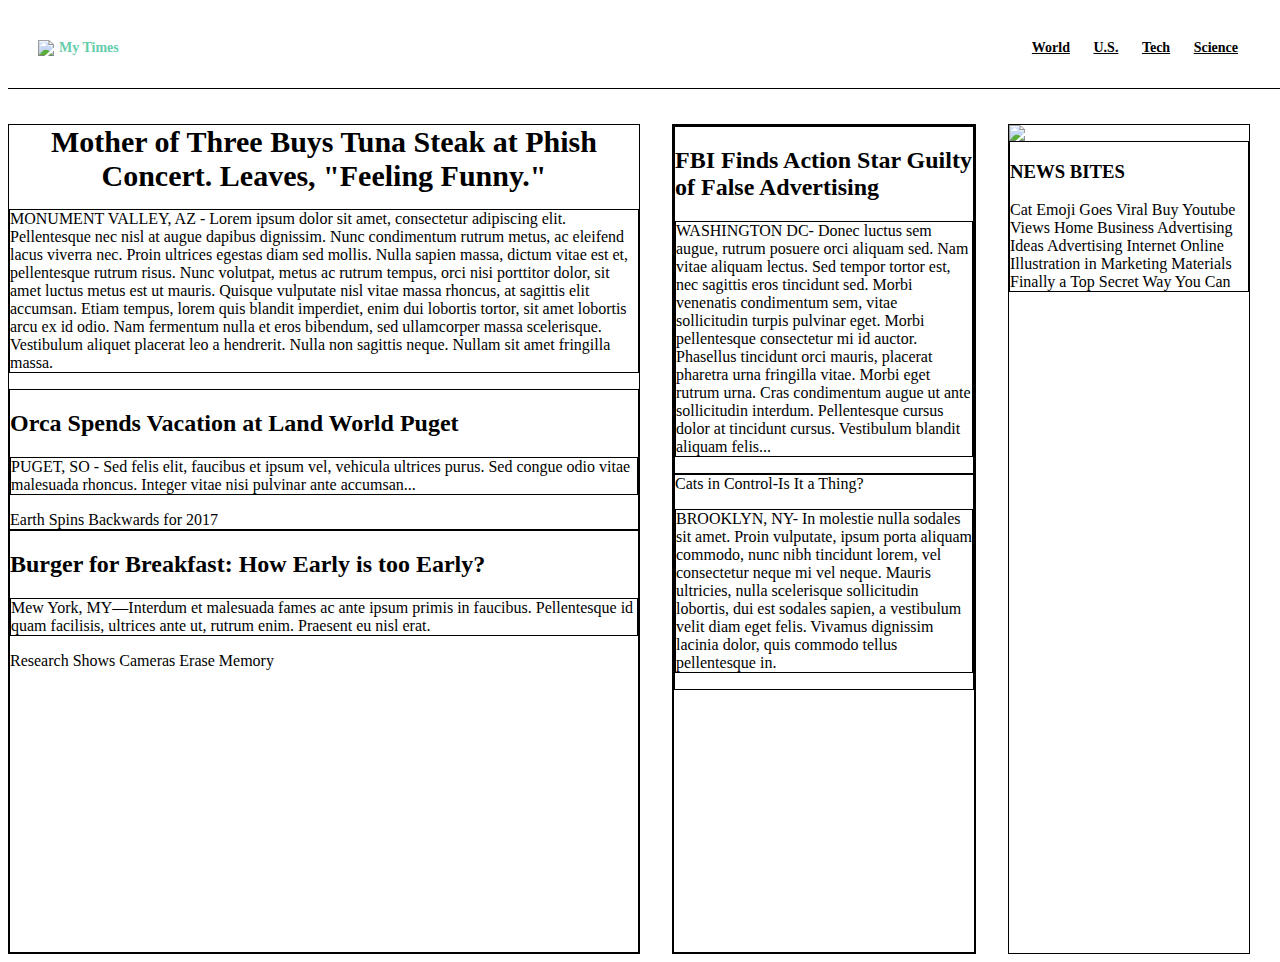
==== mytimes/index.html @ 94283a2b "total update" ====
<!DOCTYPE html>
<html>
  <head>
    <meta charset="utf-8">
    <title>My Times</title>
    <link href="./resources/css/style.css" type="text/css" rel="stylesheet">
  </head>
  <body>
    <header>
    <div class="logo">
      <img src="./resources/images/img-myt-logo.jpg" />
      <span>My Times</span>
    </div>
      <nav>
        <span><a href="#">World</a></span>
        <span><a href="#">U.S.</a></span>
        <span><a href="#">Tech</a></span>
        <span><a href="#">Science</a></span>
      </nav>
    </header>
    <div class="content">
      <div class="large">
        <div class="lead-story">
          <div class="image-content">
            <span>Mother of Three Buys Tuna Steak at     Phish Concert. Leaves, "Feeling Funny."</span>
          </div>
        <p class="narrative">
          MONUMENT VALLEY, AZ - Lorem ipsum dolor sit amet, consectetur adipiscing elit. Pellentesque nec nisl at augue dapibus dignissim. Nunc condimentum rutrum metus, ac eleifend lacus viverra nec. Proin ultrices egestas diam sed mollis. Nulla sapien massa, dictum vitae est et, pellentesque rutrum risus. Nunc volutpat, metus ac rutrum tempus, orci nisi porttitor dolor, sit amet luctus metus est ut mauris. Quisque vulputate nisl vitae massa rhoncus, at sagittis elit accumsan. Etiam tempus, lorem quis blandit imperdiet, enim dui lobortis tortor, sit amet lobortis arcu ex id odio. Nam fermentum nulla et eros bibendum, sed ullamcorper massa scelerisque. Vestibulum aliquet placerat leo a hendrerit. Nulla non sagittis neque. Nullam sit amet fringilla massa.</p>
        </div>
        <div class="stories">
          <div class="story">
            <div class="text-content">
              <h2>Orca Spends Vacation at Land World Puget</h2>
              <p class="narrative">PUGET, SO - Sed felis elit, faucibus et ipsum vel, vehicula ultrices purus. Sed congue odio vitae malesuada rhoncus. Integer vitae nisi pulvinar ante accumsan...</p>
            </div>
            <div class="fall-cancelled">
              <span>Earth Spins Backwards for 2017</span>
            </div>
          </div>
          <div class="story">
            <div class="text-content">
              <h2>Burger for Breakfast: How Early is too Early?</h2>
              <p class="narrative">
                Mew York, MY—Interdum et malesuada fames ac ante ipsum primis in faucibus. Pellentesque id quam facilisis, ultrices ante ut, rutrum enim. Praesent eu nisl erat.</p>
            </div>
            <div class="pop-culture">
              <span>Research Shows Cameras Erase Memory</span>
            </div>
          </div>
        </div>
      </div>

       <div class="medium">
        <div class="story">
          <div class="text-content">
            <h2>FBI Finds Action Star Guilty of False Advertising</h2>
            <p class="narrative">WASHINGTON DC- Donec luctus sem augue, rutrum posuere orci aliquam sed. Nam vitae aliquam lectus. Sed tempor tortor est, nec sagittis eros tincidunt sed. Morbi venenatis condimentum sem, vitae sollicitudin turpis pulvinar eget. Morbi pellentesque consectetur mi id auctor. Phasellus tincidunt orci mauris, placerat pharetra urna fringilla vitae. Morbi eget rutrum urna. Cras condimentum augue ut ante sollicitudin interdum. Pellentesque cursus dolor at tincidunt cursus. Vestibulum blandit aliquam felis...</p>
          </div>
        </div>
        <div class="story">
          <div class="cat-ceo">
            <span>Cats in Control-Is It a Thing?</span>
          </div>
          <p class="narrative">BROOKLYN, NY- In molestie nulla sodales sit amet. Proin vulputate, ipsum porta aliquam commodo, nunc nibh tincidunt lorem, vel consectetur neque mi vel neque. Mauris ultricies, nulla scelerisque sollicitudin lobortis, dui est sodales sapien, a vestibulum velit diam eget felis. Vivamus dignissim lacinia dolor, quis commodo tellus pellentesque in.</p>
        </div>
      </div>
      <div class="small">
        <img class="cookie" src="./resources/images/img-news-bite.png" />
        <div class="news-bites">
          <h3>NEWS BITES</h3>
          <span class="bite">Cat Emoji Goes Viral</span>
          <span class="bite">Buy Youtube Views</span>
          <span class="bite">Home Business Advertising Ideas</span>
          <span class="bite">Advertising Internet Online</span>
          <span class="bite">Illustration in Marketing Materials</span>
          <span class="bite">Finally a Top Secret Way You Can</span>
        </div>
      </div>
    </div>
  </body>
</html>
---- mytimes/resources/css/style.css ----
header {
  display: flex;
  align-items: center;
  z-index: 1;
  border-bottom: 1px solid black;
  position: fixed;
  width: 100%;
  height: 80px;
  background-color: white;
  font-family: Verdana;
  font-size: 14px;
  font-weight: bold;
  flex-direction: row;
}
.logo {
  display: flex;
  align-items: center;
  flex-grow: 1;
  padding-left: 30px;
}
.logo span {
  color: MediumAquamarine;
  padding-left: 5px;
}

header nav {
  padding-right: 40px;
}
nav span {
  display: inline-block;
  padding: 20px 10px;
}
a {
  color: black;
}
.content {
  display: flex;
  background-color: white;
  padding-top: 116px;
  flex-direction: row;
}
.large {
  display: flex;
  width: 630px;
  flex-direction: column;
  margin-right: 32px;
  border: 1px solid black;
}
.medium {
  display: flex;
  width: 300px;
  border: 2px solid black;
  flex-direction: column;
  margin-right: 32px;
}
.small {
  display: flex;
  width: 240px;
  border: 1px solid black;
  flex-direction: column;
}
.story {
  border: 1px solid black;
}
.narrative {
  border: 1px solid black;
  font-family: Georgia;
  font-size: 17;
  color: black;
}
.news-bites {
  border: 1px solid black;
}
.image-content {
  font-size: 40px;
  font-family: Georgia;
  font-weight: bold;
  color: white;
}
.lead-story .image-content {
  font-family: Georgia;
  font-size: 17;
  color: black;
}
.pop-culture {
  background-image: url("/resources/images/cameraman.png");
  justify-content: center;
  height: 300px;
}
.image-content {
  font-family: Georgia;
  font-size: 30px;
  font-weight: bold;
  text-align: center;
  color: white;
}
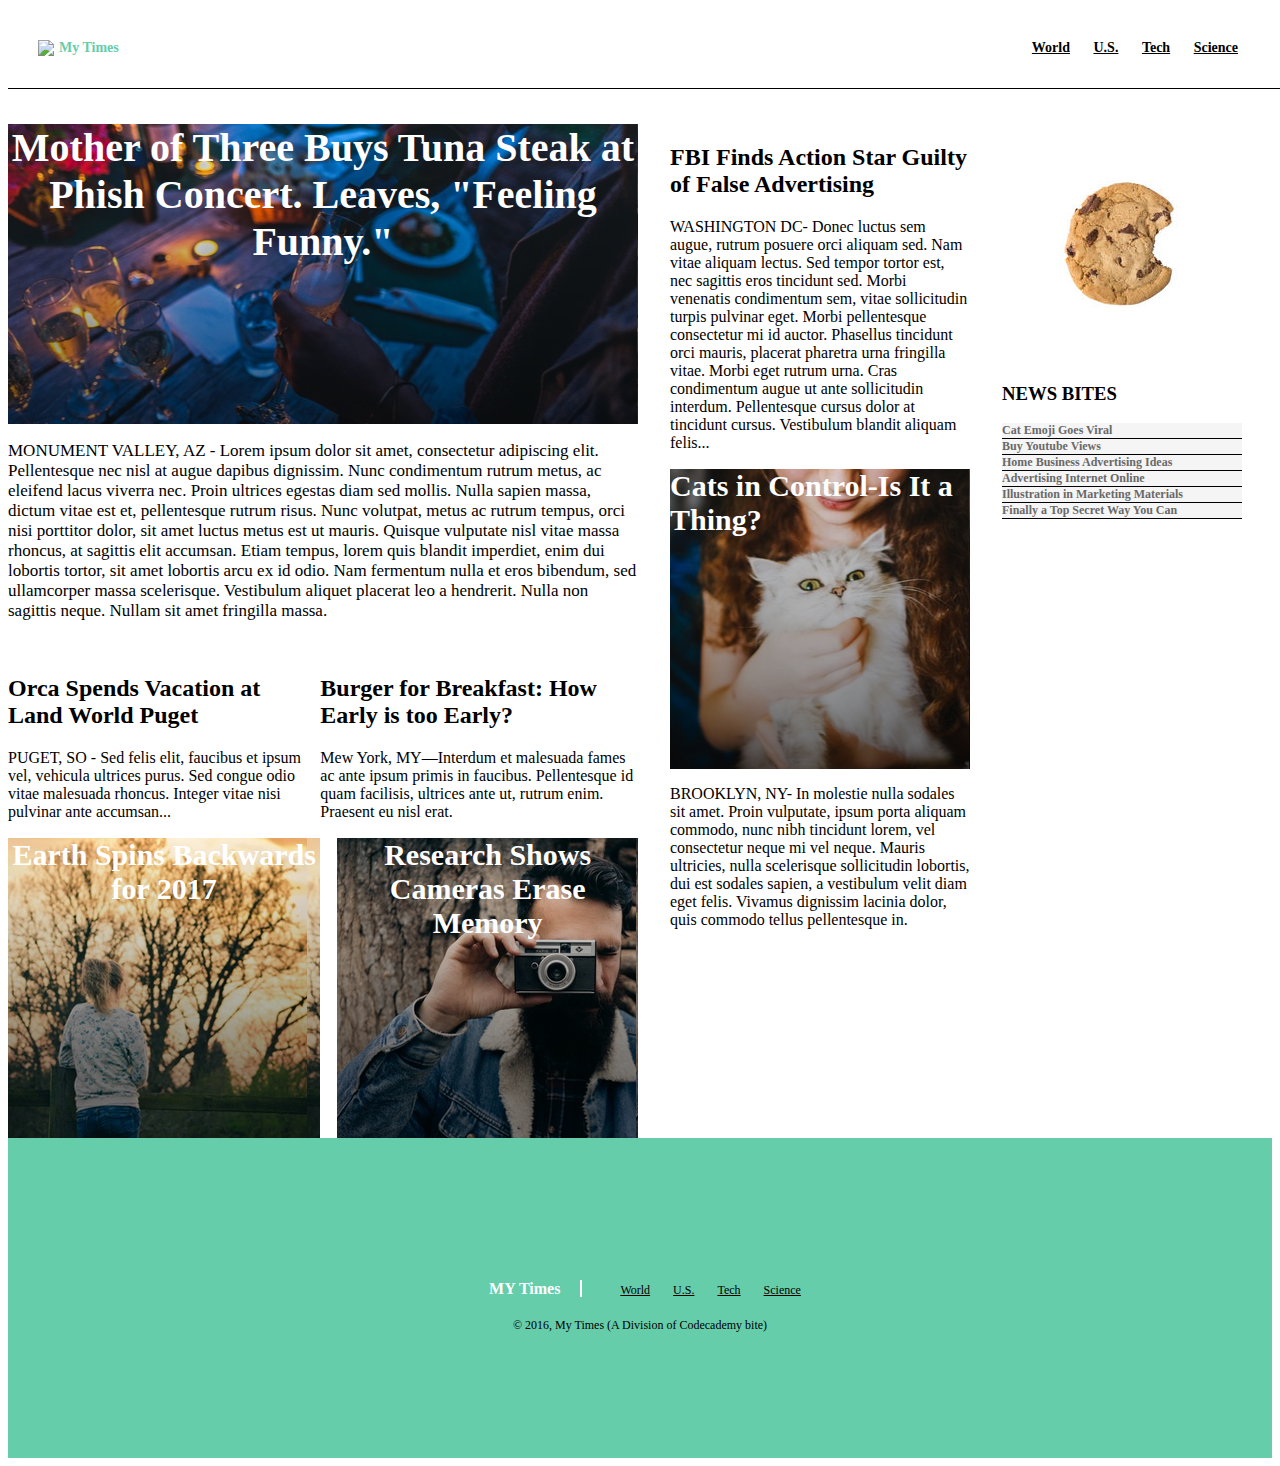
==== commit 300c40df: "final commit" ====
--- a/mytimes/index.html
+++ b/mytimes/index.html
@@ -34,7 +34,9 @@
               <p class="narrative">PUGET, SO - Sed felis elit, faucibus et ipsum vel, vehicula ultrices purus. Sed congue odio vitae malesuada rhoncus. Integer vitae nisi pulvinar ante accumsan...</p>
             </div>
             <div class="fall-cancelled">
+              <div class="image-content">
               <span>Earth Spins Backwards for 2017</span>
+            </div>
             </div>
           </div>
           <div class="story">
@@ -44,7 +46,9 @@
                 Mew York, MY—Interdum et malesuada fames ac ante ipsum primis in faucibus. Pellentesque id quam facilisis, ultrices ante ut, rutrum enim. Praesent eu nisl erat.</p>
             </div>
             <div class="pop-culture">
+              <div class="image-content">
               <span>Research Shows Cameras Erase Memory</span>
+            </div>
             </div>
           </div>
         </div>
@@ -59,13 +63,15 @@
         </div>
         <div class="story">
           <div class="cat-ceo">
+            <div class="image-content">
             <span>Cats in Control-Is It a Thing?</span>
+            </div>
           </div>
           <p class="narrative">BROOKLYN, NY- In molestie nulla sodales sit amet. Proin vulputate, ipsum porta aliquam commodo, nunc nibh tincidunt lorem, vel consectetur neque mi vel neque. Mauris ultricies, nulla scelerisque sollicitudin lobortis, dui est sodales sapien, a vestibulum velit diam eget felis. Vivamus dignissim lacinia dolor, quis commodo tellus pellentesque in.</p>
         </div>
       </div>
       <div class="small">
-        <img class="cookie" src="./resources/images/img-news-bite.png" />
+        <img class="cookie" src="./resources/images/bite.png" />
         <div class="news-bites">
           <h3>NEWS BITES</h3>
           <span class="bite">Cat Emoji Goes Viral</span>
@@ -77,5 +83,17 @@
         </div>
       </div>
     </div>
+    <footer>
+      <div class="footer">
+      <span class="title">MY Times</span>
+      <nav>
+      <span class="botnav"><a href="#">World</a></span>
+      <span class="botnav"><a href="#">U.S.</a></span>
+      <span class="botnav"><a href="#">Tech</a></span>
+      <span class="botnav"><a href="#">Science</a></span>
+      </nav>
+      </div>
+      <span class="copyright">© 2016, My Times (A Division of Codecademy bite)</span>
+    </footer>
   </body>
 </html>
--- a/mytimes/resources/css/style.css
+++ b/mytimes/resources/css/style.css
@@ -44,53 +44,125 @@
   width: 630px;
   flex-direction: column;
   margin-right: 32px;
-  border: 1px solid black;
 }
 .medium {
   display: flex;
   width: 300px;
-  border: 2px solid black;
   flex-direction: column;
   margin-right: 32px;
 }
 .small {
   display: flex;
   width: 240px;
-  border: 1px solid black;
   flex-direction: column;
 }
 .story {
-  border: 1px solid black;
+
 }
 .narrative {
-  border: 1px solid black;
   font-family: Georgia;
   font-size: 17;
   color: black;
+  margin-bottom: 17px;
 }
 .news-bites {
-  border: 1px solid black;
 }
-.image-content {
+.lead-story .image-content {
+  background-image: url("../images/phish.png");
+  font-family: Georgia;
   font-size: 40px;
-  font-family: Georgia;
   font-weight: bold;
   color: white;
+  height: 300px;
+  text-align: center;
 }
-.lead-story .image-content {
+.lead-story .narrative {
   font-family: Georgia;
-  font-size: 17;
+  font-size: 17px;
   color: black;
 }
 .pop-culture {
-  background-image: url("/resources/images/cameraman.png");
+  background-image: url("../images/cameraman.png");
   justify-content: center;
   height: 300px;
-}
-.image-content {
   font-family: Georgia;
   font-size: 30px;
   font-weight: bold;
   text-align: center;
   color: white;
+  margin-top: 17px;
+  margin-left: 17px;
+  text-align: center;
 }
+.fall-cancelled {
+  background-image: url("../images/backwards.png");
+  font-family: Georgia;
+  font-size: 30px;
+  font-weight: bold;
+  color: white;
+  height: 300px;
+  margin-top: 17px;
+  text-align: center;
+}
+.cat-ceo {
+  background-image: url("../images/catceo.png");
+  font-family: Georgia;
+  font-size: 30px;
+  font-weight: bold;
+  color: white;
+  height: 300px;
+  align-items: center;
+}
+.stories {
+  display: flex;
+  justify-content: space-between;
+  margin-top: 17px;
+}
+.news-bites {
+  font-size: 16px;
+  font-weight: bold;
+  color: black;
+}
+.bite {
+  display: flex;
+  flex-direction: column;
+  background-color: whitesmoke;
+  border-bottom: 1px solid black;
+  font-family: verdana;
+  font-size: 12px;
+  color: dimgray;
+}
+footer {
+  display: flex;
+  margin: auto;
+  font-family: verdana;
+  font-size: 12px;
+  height: 300px;
+  background-color: MediumAquamarine;
+  align-items: center;
+  padding: 10px 10px;
+  justify-content: center;
+  flex-direction: column;
+}
+footer .title {
+  font-family: Georgia;
+  font-size: 16px;
+  font-weight: bold;
+  color: white;
+  border-right: 2px solid white;
+  padding: 0px 20px;
+}
+.footer {
+  display: block;
+}
+nav .botnav {
+  padding: 20px 10px;
+}
+.copyright {
+  display: flex;
+  justify-content: center;
+}
+nav {
+  padding-left: 25px;
+  display: inline-block;
+}
